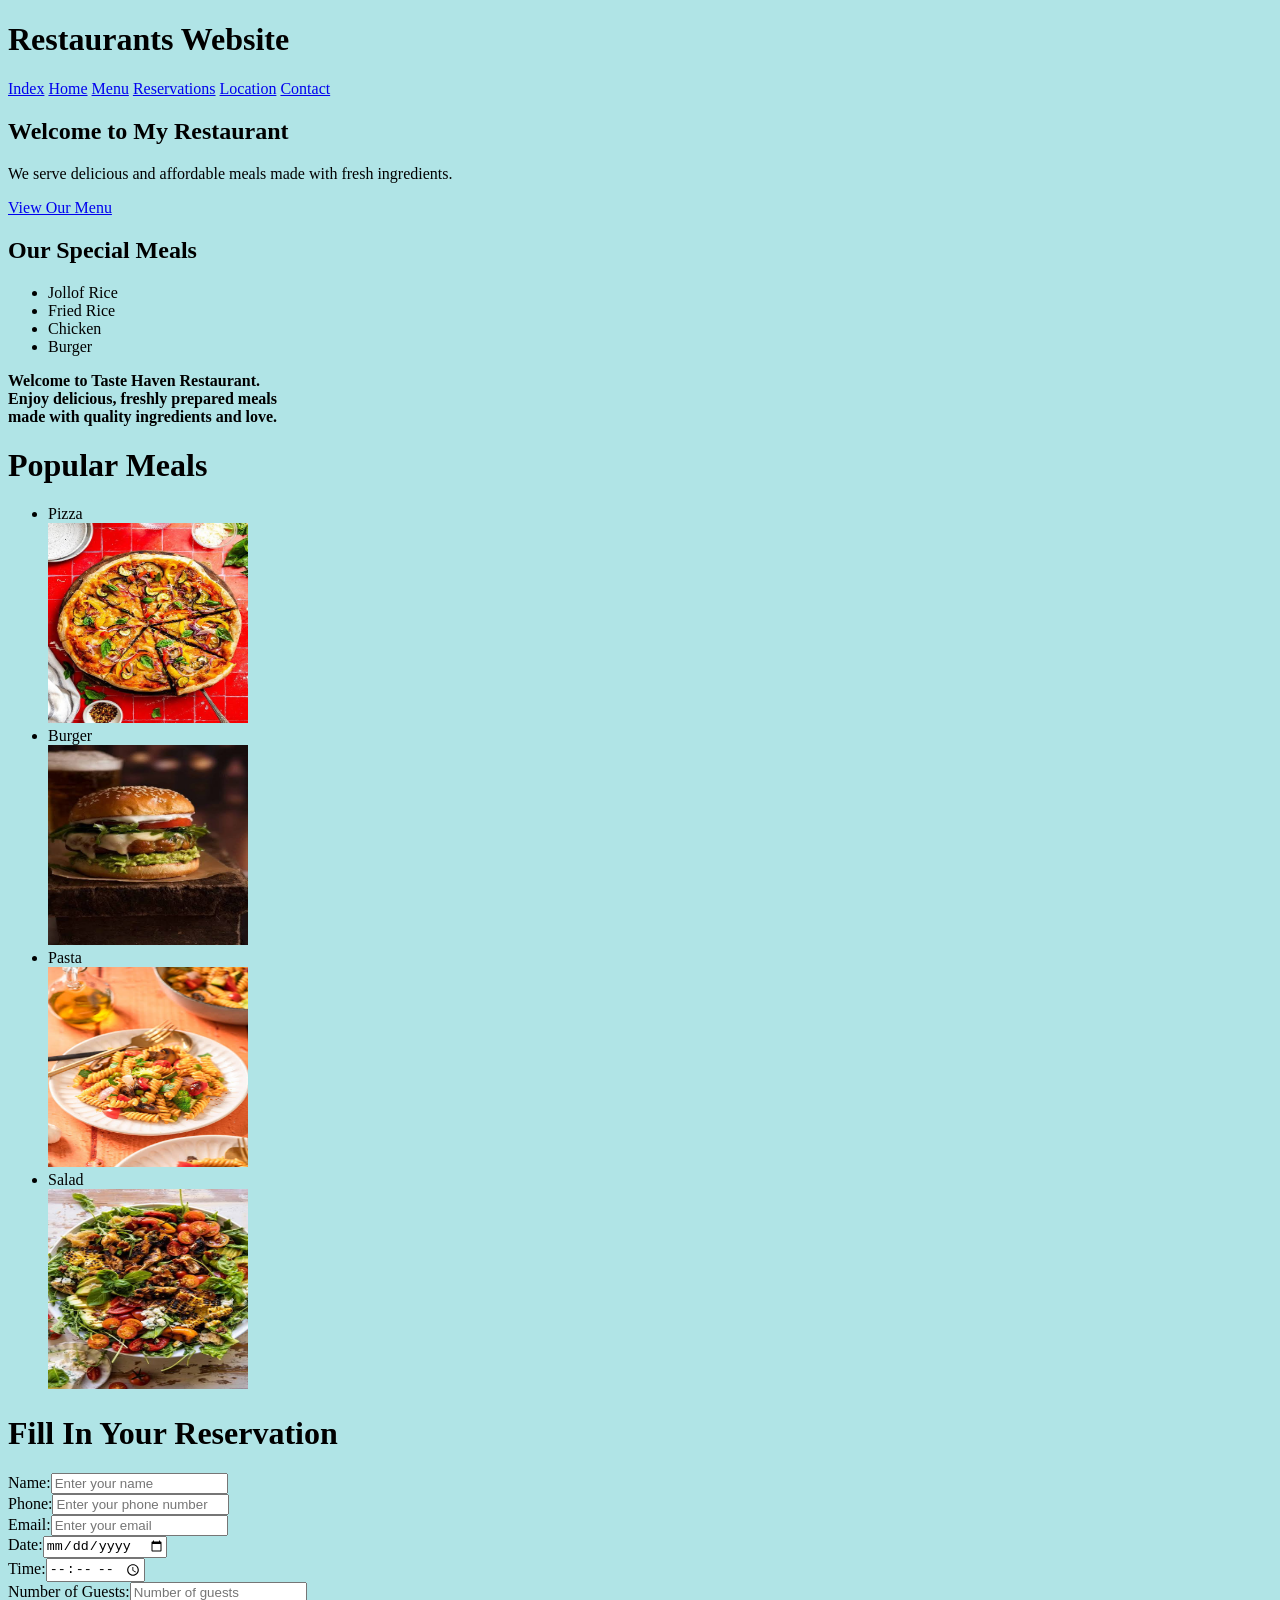
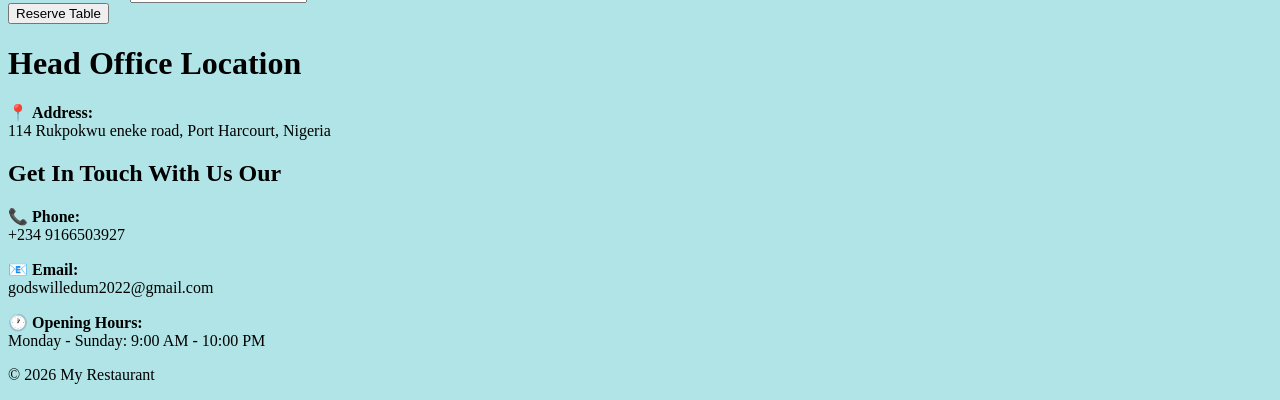
==== index.html @ d68a48a2 "intial the website" ====
<!DOCTYPE html>
<html lang="en">
<head>
    <meta charset="UTF-8">
    <meta name="viewport" content="width=device-width, initial-scale=1.0">
    <title>Restaurants Website</title>
</head>
<body>
    
<body style="background-color:rgb(176, 228, 230);"></body>
    <header>
        <h1>Restaurants Website</h1>
    <nav>

    <a href="index.html">Index</a>
    <a href="home.html">Home</a>
    <a href="menu.html">Menu</a>
    <a href="reservations.html">Reservations</a>
    <a href="location.html">Location</a>
    <a href="contact.html">Contact</a>
    </nav>
    
    </header>

    <main>
         <h2>Welcome to My Restaurant</h2>
         <p> We serve delicious and affordable meals made with fresh ingredients. </p> 
         <a href="menu.html">View Our Menu</a>
          <h2>Our Special Meals</h2>
           <ul> 
            <li>Jollof Rice</li>
             <li>Fried Rice</li>
              <li>Chicken</li> 
              <li>Burger</li>
             </ul>
             </main> 
               <p><b>
            Welcome to Taste Haven Restaurant.<br>
            Enjoy delicious, freshly prepared meals<br>
            made with quality ingredients and love.
        </b></p>


        <h1>Popular Meals</h1>
    <ul>
        <li>Pizza</li>
        <img src="/pizza.jfif" alt="pizza" width="200" height="200">
        <li>Burger</li>
        <img src="/burger.jfif" alt="burger" width="200" height="200">
        <li>Pasta</li>
        <img src="/pasta.jfif" alt="pasta" width="200" height="200">
        <li>Salad</li>
        <img src="/salad.jfif" alt="salad" width="200" height="200">
    </ul>


     <h1>Fill In Your Reservation</h1> 
    <form>
         <label>Name:</label><input type="name" placeholder="Enter your name"><br>
          <label>Phone:</label><input type="tel" placeholder="Enter your phone number"><br>
           
         <label>Email:</label><input type="email" placeholder="Enter your email"><br>
          <label>Date:</label><input type="date"><br>
           <label>Time:</label><input type="time"><br>
            <label>Number of Guests:</label><input type="number" min="1" placeholder="Number of guests"><br>
             <button type="submit">Reserve Table</button>
         </form>


          <h1>Head Office Location</h1>
     <p>📍 <strong>Address:</strong>
        <br> 114 Rukpokwu eneke road, Port Harcourt, Nigeria</p>


        
<!-- Contact Information -->
  <section class="contact-container">
     <div class="contact-info">
         <h2>Get In Touch With Us Our</h2>
    <p>📞 <strong>Phone:</strong>
        <br> +234 9166503927</p>
         <p>📧 <strong>Email:</strong>
            <br> godswilledum2022@gmail.com</p>
             <p>🕐 <strong>Opening Hours:</strong>
                <br> Monday - Sunday: 9:00 AM - 10:00 PM</p> 
            </div>

             <footer>
                 <p>&copy; 2026 My Restaurant</p>
                 </footer>

</body>
</html>
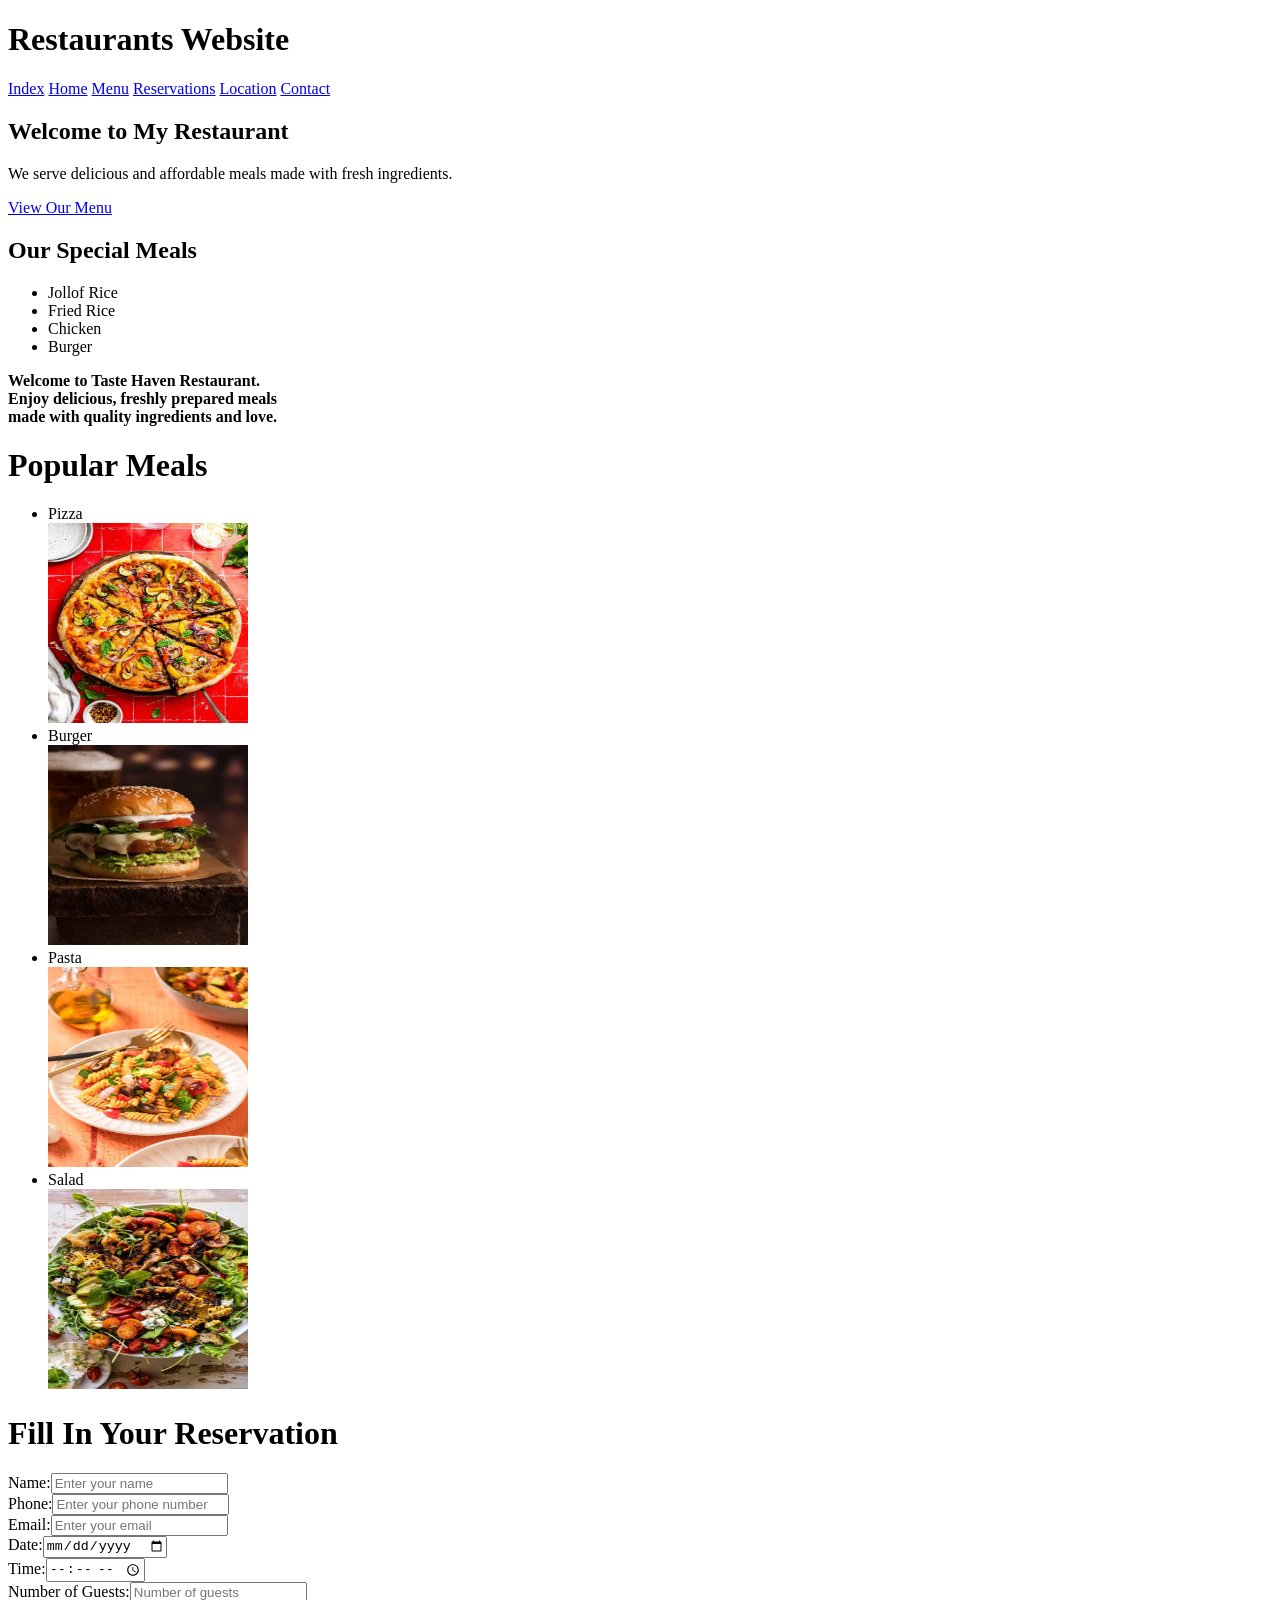
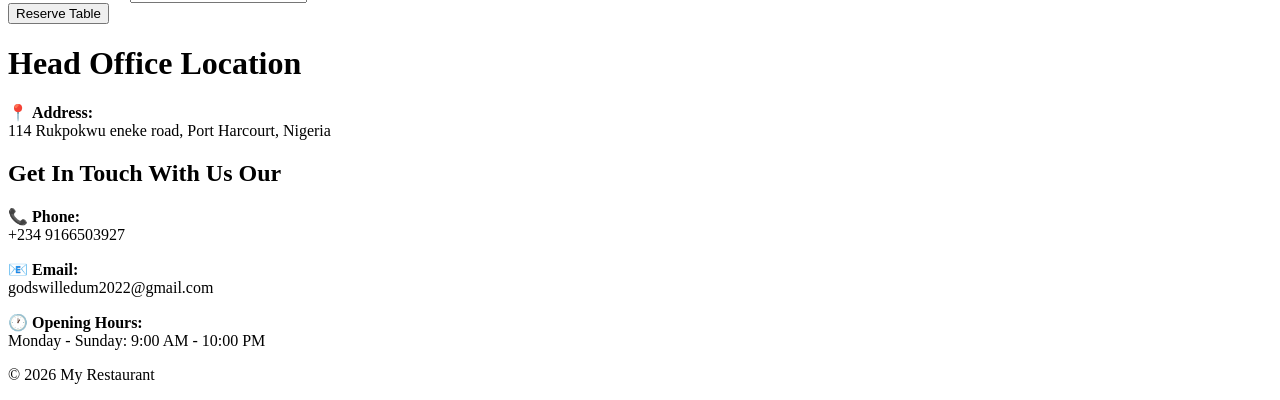
==== commit e3e14ad9: "fix: correct image paths and set background color for the body" ====
--- a/index.html
+++ b/index.html
@@ -7,7 +7,7 @@
 </head>
 <body>
     
-<body style="background-color:rgb(176, 228, 230);"></body>
+
     <header>
         <h1>Restaurants Website</h1>
     <nav>
@@ -44,13 +44,13 @@
         <h1>Popular Meals</h1>
     <ul>
         <li>Pizza</li>
-        <img src="/pizza.jfif" alt="pizza" width="200" height="200">
+        <img src="pizza.jfif" alt="pizza" width="200" height="200">
         <li>Burger</li>
-        <img src="/burger.jfif" alt="burger" width="200" height="200">
+        <img src="burger.jfif" alt="burger" width="200" height="200">
         <li>Pasta</li>
-        <img src="/pasta.jfif" alt="pasta" width="200" height="200">
+        <img src="pasta.jfif" alt="pasta" width="200" height="200">
         <li>Salad</li>
-        <img src="/salad.jfif" alt="salad" width="200" height="200">
+        <img src="salad.jfif" alt="salad" width="200" height="200">
     </ul>
 
 
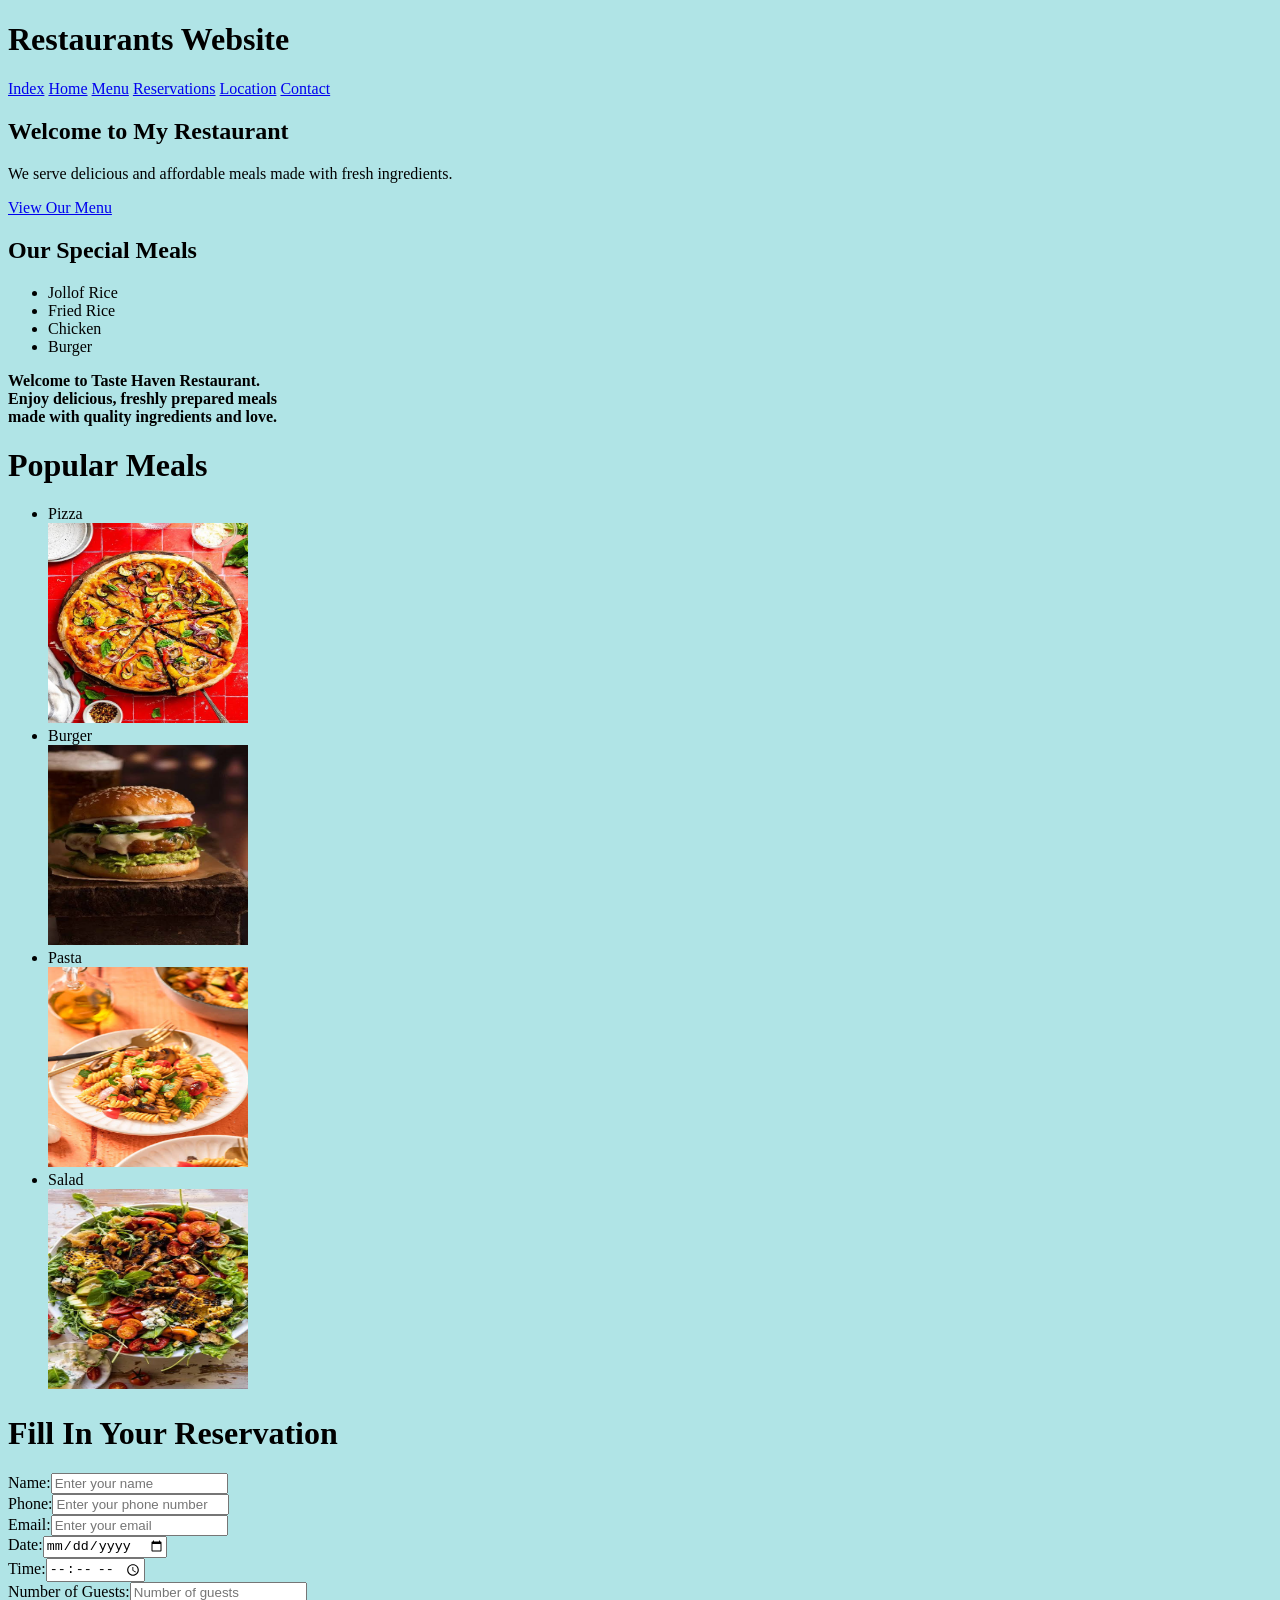
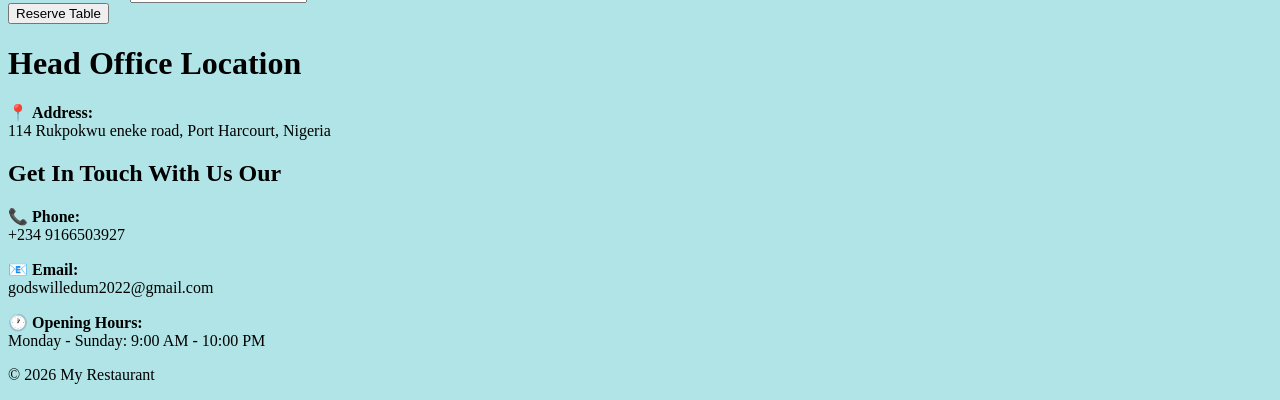
==== commit 49556649: "add background color" ====
--- a/index.html
+++ b/index.html
@@ -7,7 +7,7 @@
 </head>
 <body>
     
-
+ <body style="background-color:rgb(176, 228, 230);"></body>
     <header>
         <h1>Restaurants Website</h1>
     <nav>
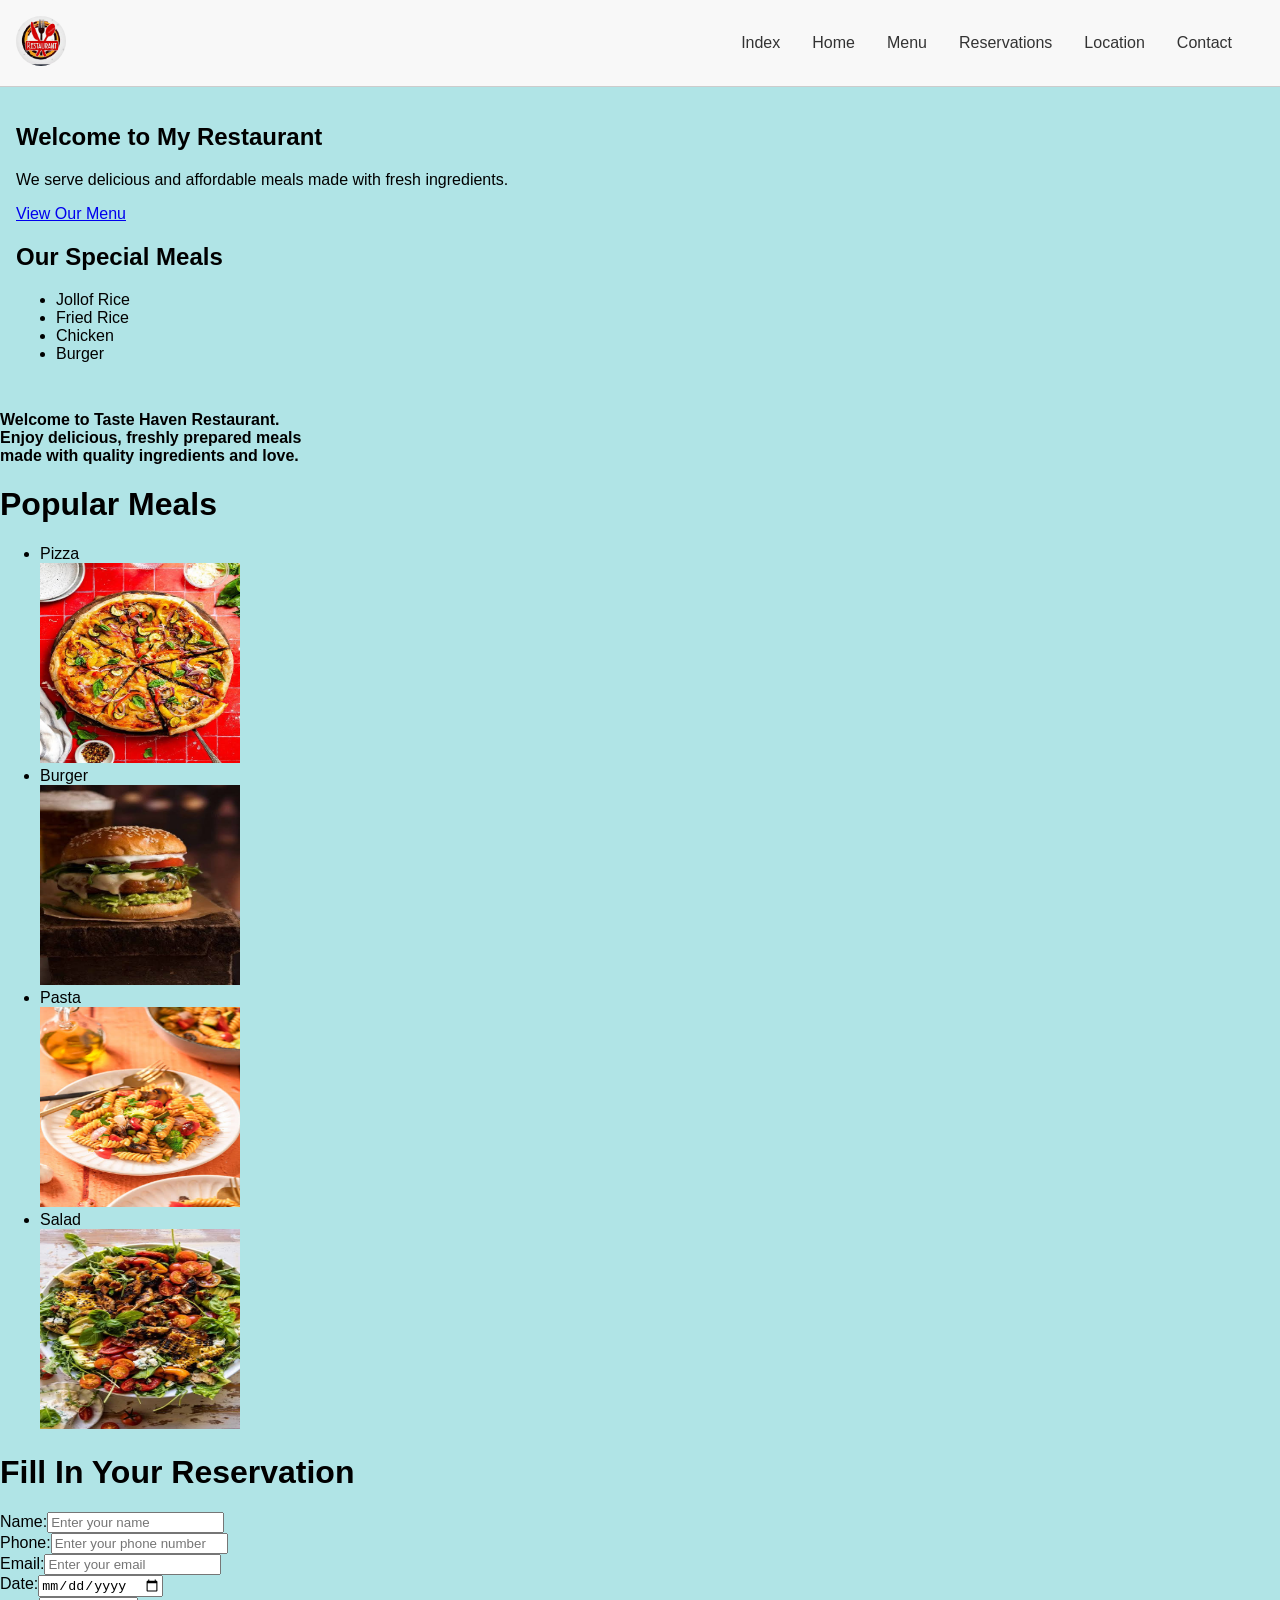
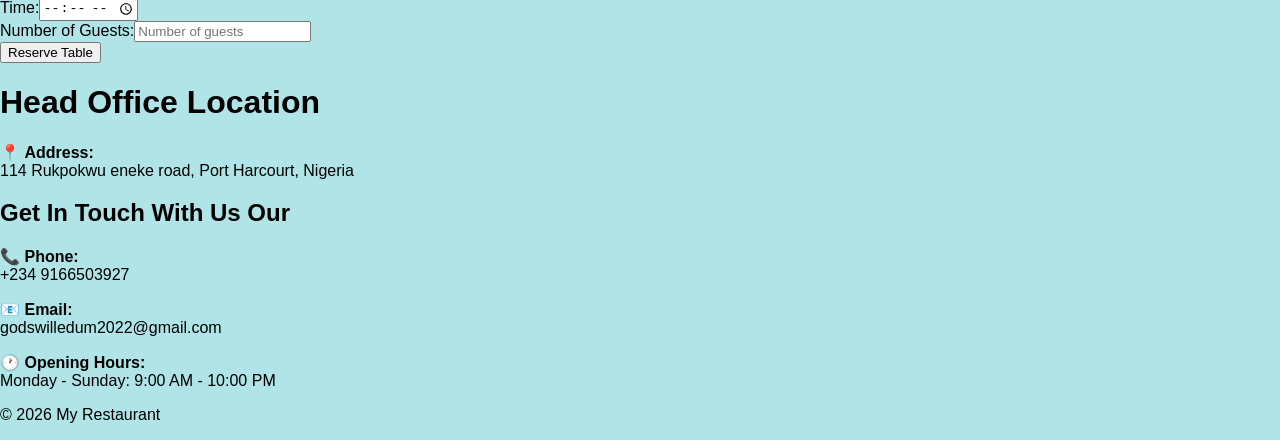
==== commit 579e0d47: "Add initial JavaScript files for index and ordering functionality" ====
--- a/index.html
+++ b/index.html
@@ -1,93 +1,127 @@
-<!DOCTYPE html>
+<!doctype html>
 <html lang="en">
-<head>
-    <meta charset="UTF-8">
-    <meta name="viewport" content="width=device-width, initial-scale=1.0">
+  <head>
+    <meta charset="UTF-8" />
+    <meta name="viewport" content="width=device-width, initial-scale=1.0" />
     <title>Restaurants Website</title>
-</head>
-<body>
-    
- <body style="background-color:rgb(176, 228, 230);"></body>
+    <link rel="stylesheet" href="assets/css/style.css" />
+  </head>
+  <body>
+    <body style="background-color: rgb(176, 228, 230)"></body>
     <header>
-        <h1>Restaurants Website</h1>
-    <nav>
+      <div class="header">
+        <div class="logo">
+          <img src="assets/images/logo.jpeg" alt="logo" class="logoimg" />
+        </div>
 
-    <a href="index.html">Index</a>
-    <a href="home.html">Home</a>
-    <a href="menu.html">Menu</a>
-    <a href="reservations.html">Reservations</a>
-    <a href="location.html">Location</a>
-    <a href="contact.html">Contact</a>
-    </nav>
-    
+        <nav class="nav">
+          <a href="index.html">Index</a>
+          <a href="home.html">Home</a>
+          <a href="menu.html">Menu</a>
+          <a href="reservations.html">Reservations</a>
+          <a href="location.html">Location</a>
+          <a href="contact.html">Contact</a>
+        </nav>
+      </div>
     </header>
 
     <main>
-         <h2>Welcome to My Restaurant</h2>
-         <p> We serve delicious and affordable meals made with fresh ingredients. </p> 
-         <a href="menu.html">View Our Menu</a>
-          <h2>Our Special Meals</h2>
-           <ul> 
-            <li>Jollof Rice</li>
-             <li>Fried Rice</li>
-              <li>Chicken</li> 
-              <li>Burger</li>
-             </ul>
-             </main> 
-               <p><b>
-            Welcome to Taste Haven Restaurant.<br>
-            Enjoy delicious, freshly prepared meals<br>
-            made with quality ingredients and love.
-        </b></p>
+      <h2>Welcome to My Restaurant</h2>
+      <p>
+        We serve delicious and affordable meals made with fresh ingredients.
+      </p>
+      <a href="menu.html">View Our Menu</a>
+      <h2>Our Special Meals</h2>
+      <ul>
+        <li>Jollof Rice</li>
+        <li>Fried Rice</li>
+        <li>Chicken</li>
+        <li>Burger</li>
+      </ul>
+    </main>
+    <p>
+      <b>
+        Welcome to Taste Haven Restaurant.<br />
+        Enjoy delicious, freshly prepared meals<br />
+        made with quality ingredients and love.
+      </b>
+    </p>
 
-
-        <h1>Popular Meals</h1>
+    <h1>Popular Meals</h1>
     <ul>
-        <li>Pizza</li>
-        <img src="pizza.jfif" alt="pizza" width="200" height="200">
-        <li>Burger</li>
-        <img src="burger.jfif" alt="burger" width="200" height="200">
-        <li>Pasta</li>
-        <img src="pasta.jfif" alt="pasta" width="200" height="200">
-        <li>Salad</li>
-        <img src="salad.jfif" alt="salad" width="200" height="200">
+      <li>Pizza</li>
+      <img
+        src="assets/images/pizza.jfif"
+        alt="pizza"
+        width="200"
+        height="200"
+      />
+      <li>Burger</li>
+      <img
+        src="assets/images/burger.jfif"
+        alt="burger"
+        width="200"
+        height="200"
+      />
+      <li>Pasta</li>
+      <img
+        src="assets/images/pasta.jfif"
+        alt="pasta"
+        width="200"
+        height="200"
+      />
+      <li>Salad</li>
+      <img
+        src="assets/images/salad.jfif"
+        alt="salad"
+        width="200"
+        height="200"
+      />
     </ul>
 
+    <h1>Fill In Your Reservation</h1>
+    <form>
+      <label>Name:</label
+      ><input type="name" placeholder="Enter your name" /><br />
+      <label>Phone:</label
+      ><input type="tel" placeholder="Enter your phone number" /><br />
 
-     <h1>Fill In Your Reservation</h1> 
-    <form>
-         <label>Name:</label><input type="name" placeholder="Enter your name"><br>
-          <label>Phone:</label><input type="tel" placeholder="Enter your phone number"><br>
-           
-         <label>Email:</label><input type="email" placeholder="Enter your email"><br>
-          <label>Date:</label><input type="date"><br>
-           <label>Time:</label><input type="time"><br>
-            <label>Number of Guests:</label><input type="number" min="1" placeholder="Number of guests"><br>
-             <button type="submit">Reserve Table</button>
-         </form>
+      <label>Email:</label
+      ><input type="email" placeholder="Enter your email" /><br />
+      <label>Date:</label><input type="date" /><br />
+      <label>Time:</label><input type="time" /><br />
+      <label>Number of Guests:</label
+      ><input type="number" min="1" placeholder="Number of guests" /><br />
+      <button type="submit">Reserve Table</button>
+    </form>
 
+    <h1>Head Office Location</h1>
+    <p>
+      📍 <strong>Address:</strong> <br />
+      114 Rukpokwu eneke road, Port Harcourt, Nigeria
+    </p>
 
-          <h1>Head Office Location</h1>
-     <p>📍 <strong>Address:</strong>
-        <br> 114 Rukpokwu eneke road, Port Harcourt, Nigeria</p>
+    <!-- Contact Information -->
+    <section class="contact-container">
+      <div class="contact-info">
+        <h2>Get In Touch With Us Our</h2>
+        <p>
+          📞 <strong>Phone:</strong> <br />
+          +234 9166503927
+        </p>
+        <p>
+          📧 <strong>Email:</strong> <br />
+          godswilledum2022@gmail.com
+        </p>
+        <p>
+          🕐 <strong>Opening Hours:</strong> <br />
+          Monday - Sunday: 9:00 AM - 10:00 PM
+        </p>
+      </div>
+    </section>
 
-
-        
-<!-- Contact Information -->
-  <section class="contact-container">
-     <div class="contact-info">
-         <h2>Get In Touch With Us Our</h2>
-    <p>📞 <strong>Phone:</strong>
-        <br> +234 9166503927</p>
-         <p>📧 <strong>Email:</strong>
-            <br> godswilledum2022@gmail.com</p>
-             <p>🕐 <strong>Opening Hours:</strong>
-                <br> Monday - Sunday: 9:00 AM - 10:00 PM</p> 
-            </div>
-
-             <footer>
-                 <p>&copy; 2026 My Restaurant</p>
-                 </footer>
-
-</body>
-</html>+    <footer>
+      <p>&copy; 2026 My Restaurant</p>
+    </footer>
+  </body>
+</html>
--- a/assets/css/style.css
+++ b/assets/css/style.css
@@ -0,0 +1,46 @@
+body {
+  font-family: Arial, sans-serif;
+  margin: 0;
+  padding: 0;
+}
+.header {
+  display: flex;
+  justify-content: space-between;
+  align-items: center;
+  padding: 1rem;
+  background-color: #f8f8f8;
+  border-bottom: 1px solid #ccc;
+  position: sticky;
+  top: 0;
+}
+.header .nav {
+  display: flex;
+  justify-content: space-between;
+  align-items: center;
+  padding: 1rem;
+  background-color: #f8f8f8;
+}
+.header h1 {
+  margin: 0;
+}
+.header nav {
+  display: flex;
+  justify-content: space-between;
+  align-items: center;
+}
+.header nav a {
+  margin: 0 1rem;
+  text-decoration: none;
+  color: #333;
+}
+.header nav a:hover {
+  color: #ff0000;
+}
+main {
+  padding: 1rem;
+}
+.logoimg {
+  width: 50px;
+  height: 50px;
+  border-radius: 50%;
+}
